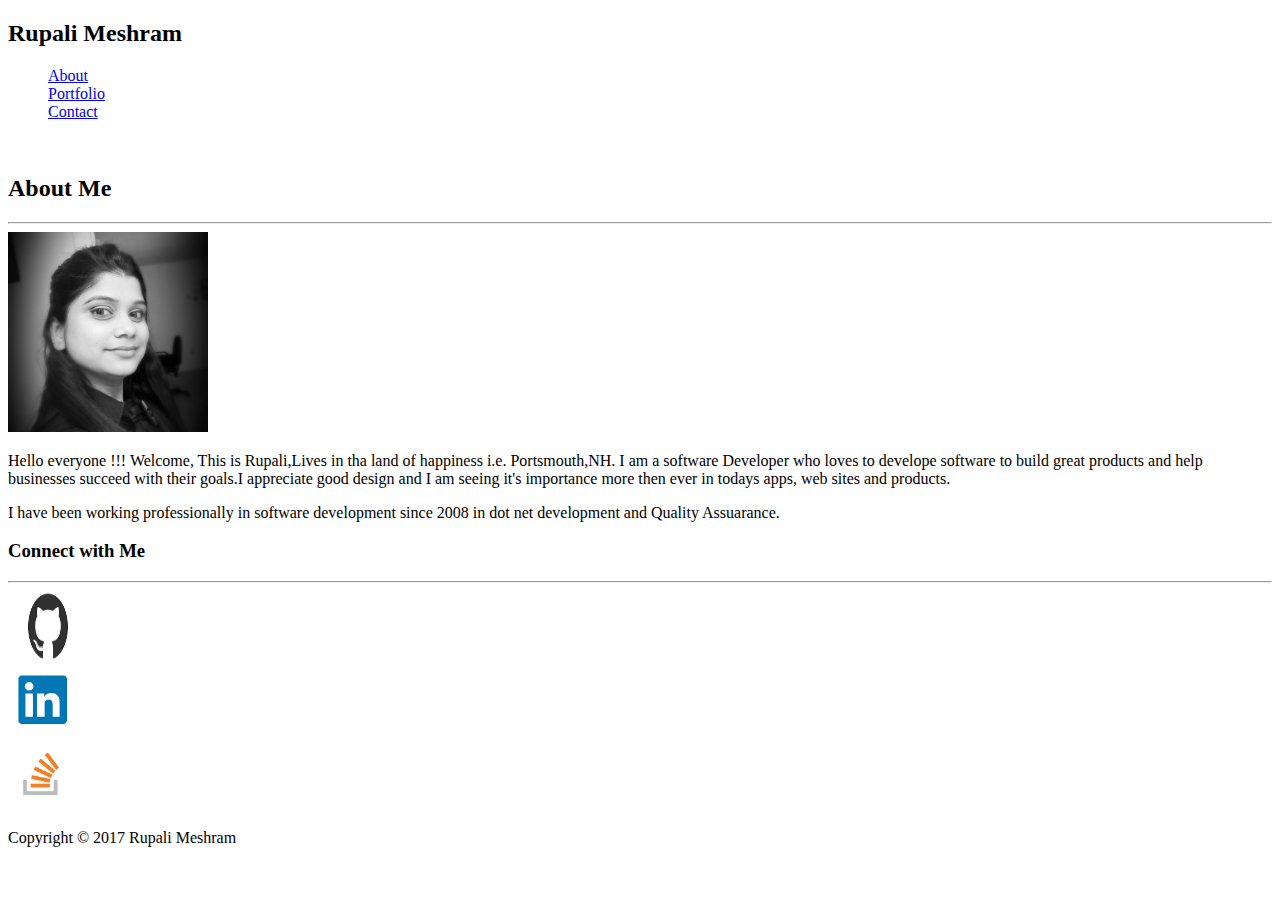
==== index.html @ 557cca1a "Bootstrap-portfolio" ====
<!DOCTYPE html>
<html>
<head>
	
	<meta charset="UTF-8">
  	<title>Basic Portfolio Index </title>
  	<link rel="stylesheet" href="https://maxcdn.bootstrapcdn.com/bootstrap/4.0.0-beta.2/css/bootstrap.min.css" integrity="sha384-PsH8R72JQ3SOdhVi3uxftmaW6Vc51MKb0q5P2rRUpPvrszuE4W1povHYgTpBfshb" crossorigin="anonymous">

</head>

<body>

	<header>
		<div class="row">
			<div class="col-12">
				<nav class="navbar navbar-light bg-light">
					<h2>
						Rupali Meshram
					</h2>
					<nav>
					<div class="row">
						<ul class="nav justify-content-center">
							<div class="col-xl">
								<a class="btn btn-light" data-toggle="collapse" href="index.html" aria-expanded="false" aria-controls="collapseExample">
    								About
  								</a>
  							</div>
  					
							<div class="col-xl">
  								<a class="btn btn-light" data-toggle="collapse" href="Portfolio.html" aria-expanded="false" aria-controls="collapseExample">
    								Portfolio
  								</a>
 							</div>

							<div class="col-xl">
 					 			<a class="btn btn-light" data-toggle="collapse" href="Contact.html" aria-expanded="false" aria-controls="collapseExample">
    								Contact
  								</a>
  							</div>
  						</ul>
  					</div>
					</nav>
				</nav>
			</div>
		</div>
	</header>

	<br>



	<main role="main" class="container">
      	<div class="mt-3">
       		<div class="row">
				<h2>About Me</h2>
			</div>
      	</div>
      
		<div class="row">
			<div class="col-sm-8">
				<div class="row">
					<div class="col-10">
				 		<hr>
					</div>
				</div>

				<div class="row">
					<div class="col-4">
						<img id="pic" src="assets/image/me.jpg" alt="My pic" width="200" height="200">
					</div>
			
					<div class="col-6">
						<p >

						Hello everyone !!! Welcome, This is Rupali,Lives in tha land of happiness i.e. Portsmouth,NH.
						I am a software Developer who loves to develope software to build great products and help businesses succeed with their goals.I appreciate good design and I am seeing it's importance more then ever in todays apps, web sites and products. 
				
						</p>
						<p>
						I have been working professionally in software development since 2008 in dot net development and Quality Assuarance.
						</p>
					</div>
				</div>
			</div>


			<div class="col-sm-4">
				<div class="col-s">
					<h3>
						Connect with Me
					</h3>

					<div class="row">
						<div class="col-8">
				 			<hr>
						</div>
					</div>
					
					<div class="row">
						<div class="col-xs">
							<a href="https://github.com/rupali8086" target="_blank"> 
								<img src="assets/image/github.png" alt="Git"  width="80px" height="70px" />
							</a>
						</div>
				

						<div class="col-xs">
							<a href="www.linkedin.com/in/rupali-meshram" target="_blank"> 
								<img src="assets/image/linkdin.png" alt="Linkdin" width="70px" height="70px" />
							</a>
						</div>

						<div class="col-xs">
							<a href="https://stackoverflow.com/users/8968927/rupali" target="_blank">
								<img src="assets/image/stackflow.png" alt="Stack" width="70px" height="70px" />
							</a>
						</div>
					</div>
			</div>
		</div>
		</main>
		
	



		<nav class="navbar fixed-bottom navbar-light bg-light">
  			<div class="container">
  			 	<p class="navbar-text">Copyright &copy; 2017 Rupali Meshram </p>
  			 </div>
		</nav>

	</body>
</html>
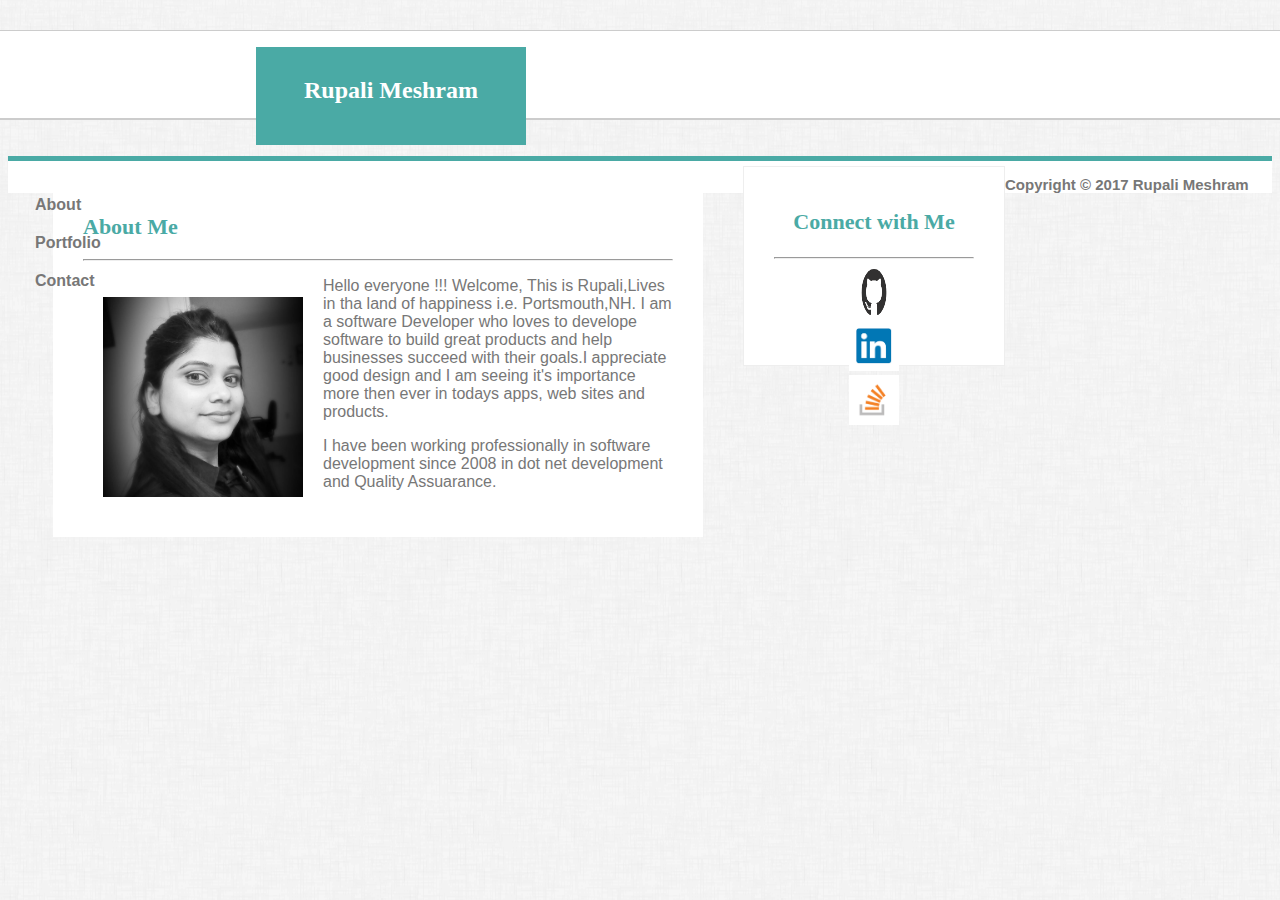
==== commit e5eb8c52: "assingment1-week 2" ====
--- a/index.html
+++ b/index.html
@@ -6,116 +6,146 @@
   	<title>Basic Portfolio Index </title>
   	<link rel="stylesheet" href="https://maxcdn.bootstrapcdn.com/bootstrap/4.0.0-beta.2/css/bootstrap.min.css" integrity="sha384-PsH8R72JQ3SOdhVi3uxftmaW6Vc51MKb0q5P2rRUpPvrszuE4W1povHYgTpBfshb" crossorigin="anonymous">
 
+  	<link rel="stylesheet" type="text/css" href="assets/css/style.css">
+
 </head>
 
 <body>
 
-	<header>
-		<div class="row">
-			<div class="col-12">
-				<nav class="navbar navbar-light bg-light">
-					<h2>
-						Rupali Meshram
-					</h2>
-					<nav>
-					<div class="row">
+<!-- NAVBAR -->	
+				
+		<nav class="navbar nav-head" >
+
+				<div style="width: 100%;">
+
+				<div class="row">
+
+					<div class="col">
+						<h1>
+							Rupali Meshram
+						</h1>
+				    </div>
+
+					
+					<div class="col-6">
+
 						<ul class="nav justify-content-center">
-							<div class="col-xl">
-								<a class="btn btn-light" data-toggle="collapse" href="index.html" aria-expanded="false" aria-controls="collapseExample">
+
+							<div class="col-m">
+								<li>
+								<a class="btn font-weight-bold" data-toggle="collapse" href="index.html" aria-expanded="false" aria-controls="collapseExample">
     								About
   								</a>
+  							</li>
   							</div>
   					
-							<div class="col-xl">
-  								<a class="btn btn-light" data-toggle="collapse" href="Portfolio.html" aria-expanded="false" aria-controls="collapseExample">
+							<div class="col-l">
+								<li>
+  								<a class="btn font-weight-bold" data-toggle="collapse" href="Portfolio.html" aria-expanded="false" aria-controls="collapseExample">
     								Portfolio
   								</a>
+  							</li>
  							</div>
 
-							<div class="col-xl">
- 					 			<a class="btn btn-light" data-toggle="collapse" href="Contact.html" aria-expanded="false" aria-controls="collapseExample">
+							<div class="col-m">
+								<li>
+ 					 			<a class="btn font-weight-bold " data-toggle="collapse" href="Contact.html" aria-expanded="false" aria-controls="collapseExample">
     								Contact
   								</a>
+  							</li>
   							</div>
   						</ul>
+
   					</div>
-					</nav>
-				</nav>
+
+  					</div>
+				</div>
+			</nav>
+		</nav>	
+
+		<br>
+
+<!-- MAIN CONTENT -->
+		<main role="main" class="container" style="margin-top: 130px;">
+
+		<!-- first body row -->
+       	<div class="row" >
+       		<!-- firxt col -->
+       		<div class="col-7 main-section-content"> 
+					<!-- 1R1C-1R -->
+					<div class="row" >
+						<h2 class="font-weight-bold">About Me</h2>
+					</div>
+					<!-- 1R1C-2R -->
+					<div class="row-7">
+				 		<hr>
+					</div>
+      	
+      				<!-- 1R1C-3R -->
+					<div class="row">
+					<!-- 1R1C-3R-1c -->
+					<div class="col-4 img-fluid">
+						<img id="pic" src="assets/image/me.jpg" alt="My pic" >
+					</div>
+					<!-- 1R1C-3R-2c -->
+					<div class="col-6">
+						<p style="margin-left: 50px;">
+
+							Hello everyone !!! Welcome, This is Rupali,Lives in tha land of happiness i.e. Portsmouth,NH.
+							I am a software Developer who loves to develope software to build great products and help businesses succeed with their goals.I appreciate good design and I am seeing it's importance more then ever in todays apps, web sites and products. 
+					
+						</p>
+					</div>
+						<p>
+							I have been working professionally in software development since 2008 in dot net development and Quality Assuarance.
+						</p>
+					
 			</div>
 		</div>
-	</header>
 
-	<br>
+	
+<!-- SIDEBAR -->
+			<!-- Second col -->
+			<div class="col-sm-3 sidebar" >
+				<!-- <div class="col-s"> -->
+					<!-- 1R2C-1R -->
+					<div class="row-3" >
+						<h3 class="font-weight-bold">
+							Connect with Me
+						</h3>
+					</div>
 
+					<!-- 1R2C-2R -->
+					<div class="row-3">
+						<hr>
+					</div>
 
+					<div class="mx-auto" style="width: 200px;">
+  					<!-- 1R2C-3R -->
+					<div class="row">
 
-	<main role="main" class="container">
-      	<div class="mt-3">
-       		<div class="row">
-				<h2>About Me</h2>
-			</div>
-      	</div>
-      
-		<div class="row">
-			<div class="col-sm-8">
-				<div class="row">
-					<div class="col-10">
-				 		<hr>
-					</div>
-				</div>
-
-				<div class="row">
-					<div class="col-4">
-						<img id="pic" src="assets/image/me.jpg" alt="My pic" width="200" height="200">
-					</div>
-			
-					<div class="col-6">
-						<p >
-
-						Hello everyone !!! Welcome, This is Rupali,Lives in tha land of happiness i.e. Portsmouth,NH.
-						I am a software Developer who loves to develope software to build great products and help businesses succeed with their goals.I appreciate good design and I am seeing it's importance more then ever in todays apps, web sites and products. 
-				
-						</p>
-						<p>
-						I have been working professionally in software development since 2008 in dot net development and Quality Assuarance.
-						</p>
-					</div>
-				</div>
-			</div>
-
-
-			<div class="col-sm-4">
-				<div class="col-s">
-					<h3>
-						Connect with Me
-					</h3>
-
-					<div class="row">
-						<div class="col-8">
-				 			<hr>
-						</div>
-					</div>
-					
-					<div class="row">
-						<div class="col-xs">
+						<!-- 1R2C-3R1c -->
+						<div class="col-m">
 							<a href="https://github.com/rupali8086" target="_blank"> 
-								<img src="assets/image/github.png" alt="Git"  width="80px" height="70px" />
+								<img  src="assets/image/github.png" alt="Git" />
 							</a>
 						</div>
 				
-
-						<div class="col-xs">
+						<!-- 1R2C-3R2c -->
+						<div class="col-m">
 							<a href="www.linkedin.com/in/rupali-meshram" target="_blank"> 
-								<img src="assets/image/linkdin.png" alt="Linkdin" width="70px" height="70px" />
+								<img src="assets/image/linkdin.png" alt="Linkdin" />
+							</a>
+						</div>
+						<!-- 1R2C-3R3c -->
+						<div class="col-l">
+							<a href="https://stackoverflow.com/users/8968927/rupali" target="_blank">
+								<img src="assets/image/stackflow.png" alt="Stack"  />
 							</a>
 						</div>
 
-						<div class="col-xs">
-							<a href="https://stackoverflow.com/users/8968927/rupali" target="_blank">
-								<img src="assets/image/stackflow.png" alt="Stack" width="70px" height="70px" />
-							</a>
-						</div>
 					</div>
+				</div>
 			</div>
 		</div>
 		</main>
@@ -123,12 +153,16 @@
 	
 
 
+<!-- Footer -->
+		<nav class="navbar fixed-bottom "  id="nav-foot"> 
+ 			<div class="container">
+  				<p class="navbar-text">
+  					Copyright &copy; 2017 Rupali Meshram 
+  				 </p>
+  			 </div>
 
-		<nav class="navbar fixed-bottom navbar-light bg-light">
-  			<div class="container">
-  			 	<p class="navbar-text">Copyright &copy; 2017 Rupali Meshram </p>
-  			 </div>
 		</nav>
+		
 
 	</body>
 </html>--- a/assets/css/style.css
+++ b/assets/css/style.css
@@ -0,0 +1,351 @@
+* {
+  box-sizing: border-box;
+  
+}
+/*------------------------------------- BODY -------------------------------------------------------*/
+body {
+	
+	background-image: url("../image/dust_scratches/dust_scratches.png");
+	background-repeat: repeat;
+	background-position:25% 75%;
+	font-family: 'Arial', 'Helvetica Neue', Helvetica, sans-serif;
+	background-color: #4aaaa5;
+	color: #777;
+	
+}
+/*------------------------------------- HEADER -------------------------------------------------------*/
+.nav-head {
+	
+	width: 100%;
+	height: 90px;
+	background-color: #ffffff;
+	border-top: 1px solid #cccccc;
+	border-bottom: 2px inset #cccccc;
+	float: left;
+	position: absolute;
+    left: 0px;
+    top: 30px;
+}
+
+#setting-top {
+	width: 960px;
+
+}
+
+h1 {
+	background-color: #4aaaa5;
+	color: white;
+	font-family: 'Georgia', Times, Times New Roman, serif;
+	font-weight: bold;
+	width: 270px;
+	font-size: 24px;
+	text-align: center;
+	padding: 30px 25px 41px 25px;	
+	margin-left: 20%;
+	}
+
+h2 ,h3 {
+	font-family: 'Georgia', Times, Times New Roman, serif;
+	color: #4aaaa5;
+	font-size: 22px;
+}
+
+/*---------------------------------- nav -------------------------------------------------------  */ 
+ul {
+	list-style-type: none;
+	margin: 0;
+	padding: 25px;
+	
+}
+
+li {
+	
+	display: inline-block;
+	padding: 10px;
+	font-weight: bold;
+}
+
+li a {
+	color: #777;
+	text-decoration: none;
+}
+
+li a:hover {
+	font-size: 20px;
+	color: #4aaaa5;
+	text-decoration: none;
+}
+
+#list-top {
+	float: right;
+	padding: 30px;
+	margin-right: 11%;
+
+}
+
+#list2 {
+	border-left:  2px solid #F5F5F5;
+	border-right: 2px solid #F5F5F5;
+    line-height: 1px;
+
+}
+
+/* ----------------------------------------  MAIN CONTENT + SIDEBAR BACKGROUND SETTING ------------------------------------*/
+.onlyforBackground {
+position: relative;
+    left: 0px;
+    top: 130px;
+
+}
+/* ----------------------- MAIN CONTENT   --------------- -------------------------------------------------*/
+
+
+
+
+.main-section-content {
+	background-color: #fff;
+	border-color: orange;
+	width: 650px;
+	height: auto;
+	float: left;
+	margin-left: 45px;
+    margin-top: 10px;
+	padding: 30px;
+	overflow: auto;
+
+}
+
+#pic {
+	float: left;
+	margin-right: 20px;
+	margin-top: 20px;
+	margin-left: 20px;
+	width: 200px;
+    height: 200px;
+}
+ #paragraph-setting p {
+ 	 line-height: 200%;
+ 	 font-weight: 500;
+ 	 color: lightslategray;;
+ 	 font-size: 17px;
+ 	 
+ }
+
+/* ---------------------------------------------------------- SIDE BAR -------------------------------------------------*/
+
+.sidebar { 
+	background-color: #fff;
+	height: 200px;
+	float: left;
+	margin-left: 40px;
+	margin-top: 10px;
+	padding: 20px 30px;
+	text-align: center;
+	border: 1px solid #eee;
+}
+
+#contact-me {
+
+display: inline-flex;
+
+}
+
+img {
+	width: 50px;
+	height: 50px;
+	display: inline-flex;
+}
+img:hover {
+	width: 70px;
+	height: 70px;
+	border: 1px outset black;
+}
+
+
+
+/* ----------------------------Footer-----------------------------------------*/ 
+#nav-foot {
+	 
+	 
+	 background-color: white;
+	 color: #777;
+	 font-weight: bold;
+     font-size: 15px;
+     border-top: 5px solid #4aaaa5;
+     
+}
+
+/* ---------------------------------- CLEARFIX ------------------------------------- */
+.clearfix::after {
+    content: px;
+    clear: both;
+    display: table;
+    overflow: auto;
+
+}
+
+/* ---------------------------------- page - CONTACT FORM -------------------------------------------------------------- */
+
+
+
+.contact-form {
+    border-radius: 5px;
+    background-color: #999;
+    padding: 20px;
+    
+}
+
+input {
+	width: 100%;
+	border: 1px solid #eee;
+	padding: 10px;
+	float: left;
+}
+
+input::placeholder {
+  color: lightgray;
+  opacity: 1;
+  }
+
+textarea  {
+	width:600px; 
+	height:100px;
+	border: 1px solid #eee;
+	
+}
+#input-submit {
+    width: 30%;
+    background-color: #4aaaa5;
+    color: white;
+    padding: 14px 20px;
+    margin: 8px 0;
+    border: none;
+    border-radius: 4px;
+    cursor: pointer;
+    
+}
+
+
+#input-submit:hover {
+    background-color: blue;
+}
+
+#input-submit input {
+
+}
+#l1 ,#l2 ,#l3 {
+	width: 100%;
+	height: 10px;
+	padding-top: 10px;
+	text-align: left;
+	margin-bottom: 5px;
+	font-weight: bold;
+}
+
+/* ---------------------------------- page - PORTFOLIO  ------------------------------------ */
+
+
+
+.portfolio-setting1 {
+	float: left;
+
+}
+.image-h4 {
+	position: relative; 
+   width: 100%
+
+}
+
+#portfolio-setting img {
+	float: left;
+	margin: 20px;
+	border: 2px solid #eee;
+	width: 250px;
+	height: 200px;
+	
+}
+/*------------ H4 tag setting for image------------- */
+#img1 { 
+   position: absolute; 
+   top: 135px;
+   left: 22px; 
+   width: 100%; 
+}
+#img2 { 
+   position: absolute; 
+   top: 135px;
+   left: 311px; 
+   width: 100%; 
+}
+
+#img3 { 
+   position: absolute; 
+   top: 370px;
+    left: 22px; 
+   width: 100%; 
+}
+
+#img4 { 
+   position: absolute; 
+   top: 370px;
+    left: 311px;
+   width: 100%; 
+}
+
+#img5 { 
+   position: absolute; 
+   top: 606px;
+    left: 22px; 
+   width: 100%; 
+}
+
+
+/*---- SPAN ------ */
+#text-setup1 {
+	color: white; 
+   background-color: #4aaaa5; 
+   padding: 20px 88px;
+   font-size: 14px;
+
+}
+#text-setup2 {
+	color: white; 
+   background-color: #4aaaa5; 
+   padding: 20px 81px; 
+   font-size: 14px;
+
+}
+#text-setup3 {
+	color: white; 
+   background-color: #4aaaa5; 
+   padding: 20px 73px; 
+   font-size: 14px;
+
+}
+#text-setup4 {
+	color: white; 
+   background-color: #4aaaa5; 
+   padding: 20px 61px; 
+   font-size: 14px;
+
+}
+#text-setup5 {
+	color: white; 
+   background-color: #4aaaa5; 
+   padding: 20px 92px; 
+   font-size: 14px;
+
+}
+
+
+
+/*----------------------------------------------------------------------------------------------------------------------*/
+
+
+
+
+
+
+
+
+
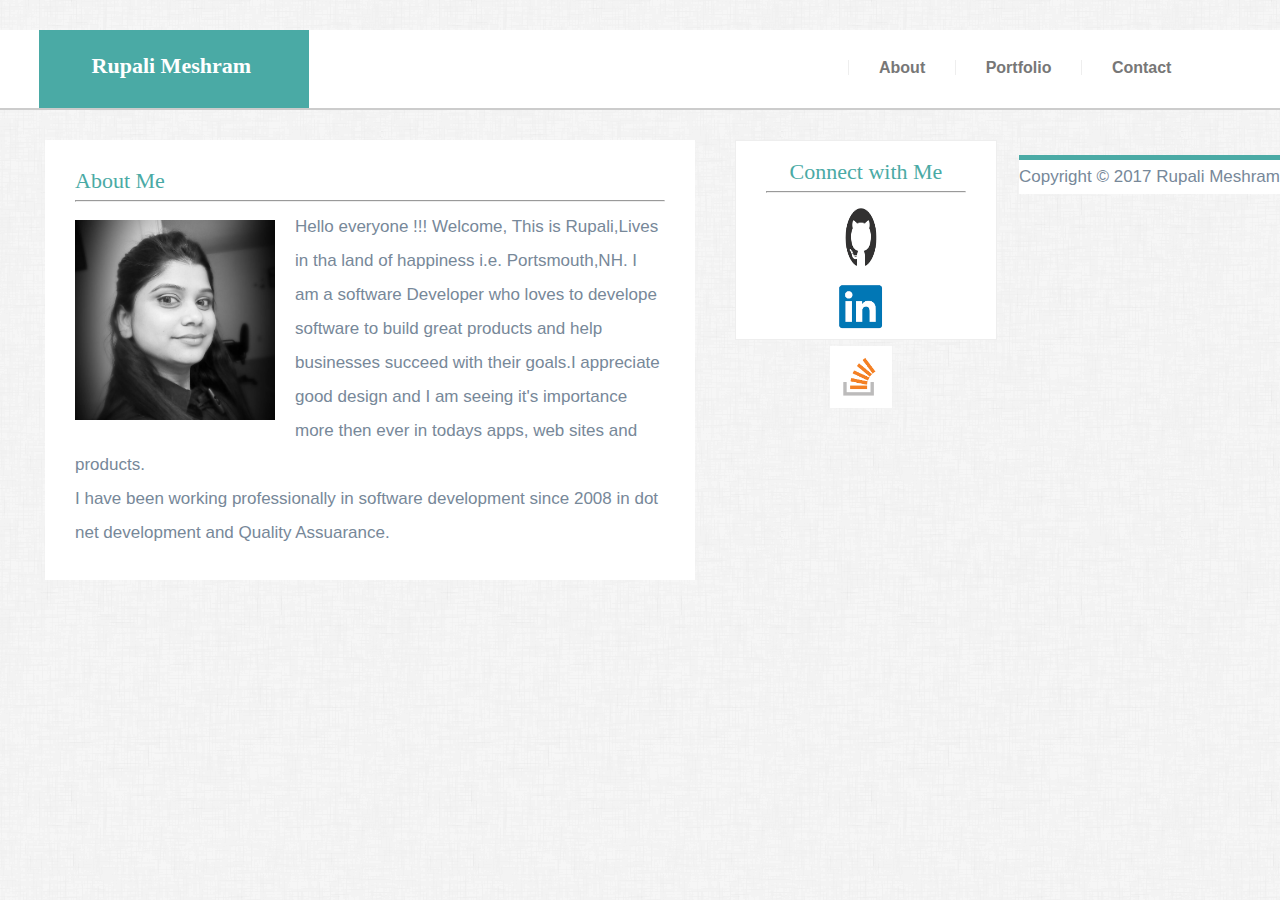
==== commit 3c1b7cb5: "assingment1-week 2" ====
--- a/index.html
+++ b/index.html
@@ -1,12 +1,21 @@
+<!-- Author : Rupali Meshram  -->
 <!DOCTYPE html>
 <html>
 <head>
 	
+
+	<!-- Viewport for Media Queries -->
+    <meta name="viewport" content="width=device-width, initial-scale=1.0">
 	<meta charset="UTF-8">
+
   	<title>Basic Portfolio Index </title>
+
+  	 <!-- Bootstrap CDN-->
   	<link rel="stylesheet" href="https://maxcdn.bootstrapcdn.com/bootstrap/4.0.0-beta.2/css/bootstrap.min.css" integrity="sha384-PsH8R72JQ3SOdhVi3uxftmaW6Vc51MKb0q5P2rRUpPvrszuE4W1povHYgTpBfshb" crossorigin="anonymous">
 
-  	<link rel="stylesheet" type="text/css" href="assets/css/style.css">
+  	
+  	<link rel="stylesheet" type="text/css" href="assets/css/reset.css">
+    <link rel="stylesheet" type="text/css" href="assets/css/style.css">
 
 </head>
 
@@ -14,68 +23,34 @@
 
 <!-- NAVBAR -->	
 				
-		<nav class="navbar nav-head" >
+	<header id="navheader">
+    	<div class="container">
+      		<a href="index.html" id="logo">Rupali Meshram </a>
 
-				<div style="width: 100%;">
+      		<nav class="navbar  justify-content-center" id="list-top">
+       	    	<a href="index.html">About</a>
+            	<a href="portfolio.html">Portfolio</a>
+            	<a href="contact.html">Contact</a>
+            </nav>
+        </div> 
+    </header>
 
-				<div class="row">
 
-					<div class="col">
-						<h1>
-							Rupali Meshram
-						</h1>
-				    </div>
-
-					
-					<div class="col-6">
-
-						<ul class="nav justify-content-center">
-
-							<div class="col-m">
-								<li>
-								<a class="btn font-weight-bold" data-toggle="collapse" href="index.html" aria-expanded="false" aria-controls="collapseExample">
-    								About
-  								</a>
-  							</li>
-  							</div>
-  					
-							<div class="col-l">
-								<li>
-  								<a class="btn font-weight-bold" data-toggle="collapse" href="Portfolio.html" aria-expanded="false" aria-controls="collapseExample">
-    								Portfolio
-  								</a>
-  							</li>
- 							</div>
-
-							<div class="col-m">
-								<li>
- 					 			<a class="btn font-weight-bold " data-toggle="collapse" href="Contact.html" aria-expanded="false" aria-controls="collapseExample">
-    								Contact
-  								</a>
-  							</li>
-  							</div>
-  						</ul>
-
-  					</div>
-
-  					</div>
-				</div>
-			</nav>
-		</nav>	
-
-		<br>
 
 <!-- MAIN CONTENT -->
-		<main role="main" class="container" style="margin-top: 130px;">
+<div class="wrapper">
+    <div id="main-container" class="container">
 
-		<!-- first body row -->
-       	<div class="row" >
-       		<!-- firxt col -->
-       		<div class="col-7 main-section-content"> 
-					<!-- 1R1C-1R -->
+      <!-- Row 1 -->
+    	<div class="row" >
+       		<!-- first col -->
+       		<div class="col-xs-12 main-section-content"> 
+
+       				<!-- 1R1C-1R -->
 					<div class="row" >
 						<h2 class="font-weight-bold">About Me</h2>
 					</div>
+
 					<!-- 1R1C-2R -->
 					<div class="row-7">
 				 		<hr>
@@ -83,20 +58,20 @@
       	
       				<!-- 1R1C-3R -->
 					<div class="row">
-					<!-- 1R1C-3R-1c -->
-					<div class="col-4 img-fluid">
-						<img id="pic" src="assets/image/me.jpg" alt="My pic" >
-					</div>
-					<!-- 1R1C-3R-2c -->
-					<div class="col-6">
-						<p style="margin-left: 50px;">
+						<!-- 1R1C-3R-1c -->
+						<div class="col-4">
+							<img class="img-thumbnail" id="pic" src="assets/image/me.jpg" alt="My pic" >
+						</div>
+						<!-- 1R1C-3R-2c -->
+						<div class="col-8" >
+						<p >
 
 							Hello everyone !!! Welcome, This is Rupali,Lives in tha land of happiness i.e. Portsmouth,NH.
 							I am a software Developer who loves to develope software to build great products and help businesses succeed with their goals.I appreciate good design and I am seeing it's importance more then ever in todays apps, web sites and products. 
 					
 						</p>
-					</div>
-						<p>
+						</div>
+						<p class="col">
 							I have been working professionally in software development since 2008 in dot net development and Quality Assuarance.
 						</p>
 					
@@ -127,31 +102,28 @@
 						<!-- 1R2C-3R1c -->
 						<div class="col-m">
 							<a href="https://github.com/rupali8086" target="_blank"> 
-								<img  src="assets/image/github.png" alt="Git" />
+								<img  src="assets/image/github.png" alt="Git" id="social-link" />
 							</a>
 						</div>
 				
 						<!-- 1R2C-3R2c -->
 						<div class="col-m">
 							<a href="www.linkedin.com/in/rupali-meshram" target="_blank"> 
-								<img src="assets/image/linkdin.png" alt="Linkdin" />
+								<img src="assets/image/linkdin.png" alt="Linkdin" id="social-link"/>
 							</a>
 						</div>
 						<!-- 1R2C-3R3c -->
 						<div class="col-l">
 							<a href="https://stackoverflow.com/users/8968927/rupali" target="_blank">
-								<img src="assets/image/stackflow.png" alt="Stack"  />
+								<img src="assets/image/stackflow.png" alt="Stack"  id="social-link"/>
 							</a>
 						</div>
 
 					</div>
 				</div>
 			</div>
-		</div>
-		</main>
+	</div>
 		
-	
-
 
 <!-- Footer -->
 		<nav class="navbar fixed-bottom "  id="nav-foot"> 
--- a/assets/css/style.css
+++ b/assets/css/style.css
@@ -13,84 +13,78 @@
 	color: #777;
 	
 }
-/*------------------------------------- HEADER -------------------------------------------------------*/
-.nav-head {
-	
-	width: 100%;
-	height: 90px;
-	background-color: #ffffff;
-	border-top: 1px solid #cccccc;
-	border-bottom: 2px inset #cccccc;
-	float: left;
-	position: absolute;
-    left: 0px;
-    top: 30px;
-}
-
-#setting-top {
-	width: 960px;
-
-}
-
-h1 {
-	background-color: #4aaaa5;
-	color: white;
-	font-family: 'Georgia', Times, Times New Roman, serif;
+/*------------------------------------- HEADER + NAVBAR -------------------------------------------------------*/
+#navheader {
+  
+  z-index: 99;
+  width: 101%;
+  height: 80px;
+  margin: 0;
+  overflow: auto;
+  color: #fff;
+  background: #fff;
+  border-bottom: 2px solid #ccc;
+  position: absolute;
+  left: 0px;
+  top: 30px;
+}
+
+#logo {
+  background: #4aaaa5;
+  color: white;
+  width: 270px;
+  height: 0%;
+  margin-top: 0px;
+  margin-left: 3%;
+  padding: 25px 40px 35px 35px;
+  font-family: 'Georgia', Times, Times New Roman, serif;
+  font-size: 22px;
+  font-weight: bold;
+  text-align: center;
+  text-decoration: none;
+  float: left;
+}
+#logo:hover, #input-submit:hover {
+  background: blue;
+}
+nav {
+  float: right;
+  margin-top: 25px;
+  background-color: white;
+}
+nav a {
+  display: inline-block;
+    padding-left: 30px;
+    margin-left: 25px;
+    margin-top: 0%;
+    line-height: 15px;
+    color: #777;
+    font-weight: bold;
+    border: none;
+    background-color: white;
+    text-decoration: none;
+    border-left: 1px solid #eee;
+}
+
+nav a:hover {
+	font-size: 22px;
 	font-weight: bold;
-	width: 270px;
-	font-size: 24px;
-	text-align: center;
-	padding: 30px 25px 41px 25px;	
-	margin-left: 20%;
-	}
-
+	color: #4aaaa5;
+	text-decoration: none;
+}
+
+#list-top {
+	float: right;
+	padding: 5px;
+    margin-right: 9%;
+}
+
+/* ----------------------------------------  MAIN CONTENT + SIDEBAR BACKGROUND SETTING ------------------------------------*/
 h2 ,h3 {
 	font-family: 'Georgia', Times, Times New Roman, serif;
 	color: #4aaaa5;
 	font-size: 22px;
 }
-
-/*---------------------------------- nav -------------------------------------------------------  */ 
-ul {
-	list-style-type: none;
-	margin: 0;
-	padding: 25px;
-	
-}
-
-li {
-	
-	display: inline-block;
-	padding: 10px;
-	font-weight: bold;
-}
-
-li a {
-	color: #777;
-	text-decoration: none;
-}
-
-li a:hover {
-	font-size: 20px;
-	color: #4aaaa5;
-	text-decoration: none;
-}
-
-#list-top {
-	float: right;
-	padding: 30px;
-	margin-right: 11%;
-
-}
-
-#list2 {
-	border-left:  2px solid #F5F5F5;
-	border-right: 2px solid #F5F5F5;
-    line-height: 1px;
-
-}
-
-/* ----------------------------------------  MAIN CONTENT + SIDEBAR BACKGROUND SETTING ------------------------------------*/
 .onlyforBackground {
 position: relative;
     left: 0px;
@@ -101,10 +95,20 @@
 
 
 
-
+#main-container {
+  padding-top: 130px;
+}
+/* .main-section {
+  float: left;
+  width: 100%;
+  max-width: 650px;
+  padding: 30px;
+  margin: 0 -4% 40px;
+  background: #fff;
+  border: 1px solid #ddd;
+} */
 .main-section-content {
 	background-color: #fff;
-	border-color: orange;
 	width: 650px;
 	height: auto;
 	float: left;
@@ -116,14 +120,13 @@
 }
 
 #pic {
-	float: left;
-	margin-right: 20px;
-	margin-top: 20px;
-	margin-left: 20px;
-	width: 200px;
-    height: 200px;
-}
- #paragraph-setting p {
+  float: left;
+  width: 200px;
+  height: auto;
+  margin-top: 10px;
+  margin-right: 20px;
+}
+ p {
  	 line-height: 200%;
  	 font-weight: 500;
  	 color: lightslategray;;
@@ -144,18 +147,15 @@
 	border: 1px solid #eee;
 }
 
-#contact-me {
-
-display: inline-flex;
-
-}
-
-img {
-	width: 50px;
-	height: 50px;
-	display: inline-flex;
-}
-img:hover {
+
+#social-link {
+  width: 62px;
+  height: 62px;
+  margin-top: 5px;
+  margin-right: 10px;
+}
+
+#social-link:hover {
 	width: 70px;
 	height: 70px;
 	border: 1px outset black;
@@ -248,8 +248,18 @@
 
 .portfolio-setting1 {
 	float: left;
-
-}
+	position: relative;
+	overflow: auto;
+
+}
+
+/* .work {
+  position: relative;
+  float: left;
+  width: 274px;
+  margin: 20px 0 25px;
+  overflow: auto;
+} */
 .image-h4 {
 	position: relative; 
    width: 100%
@@ -340,12 +350,9 @@
 
 
 /*----------------------------------------------------------------------------------------------------------------------*/
-
-
-
-
-
-
-
-
-
+/* for bootstrap */
+
+
+
+
+
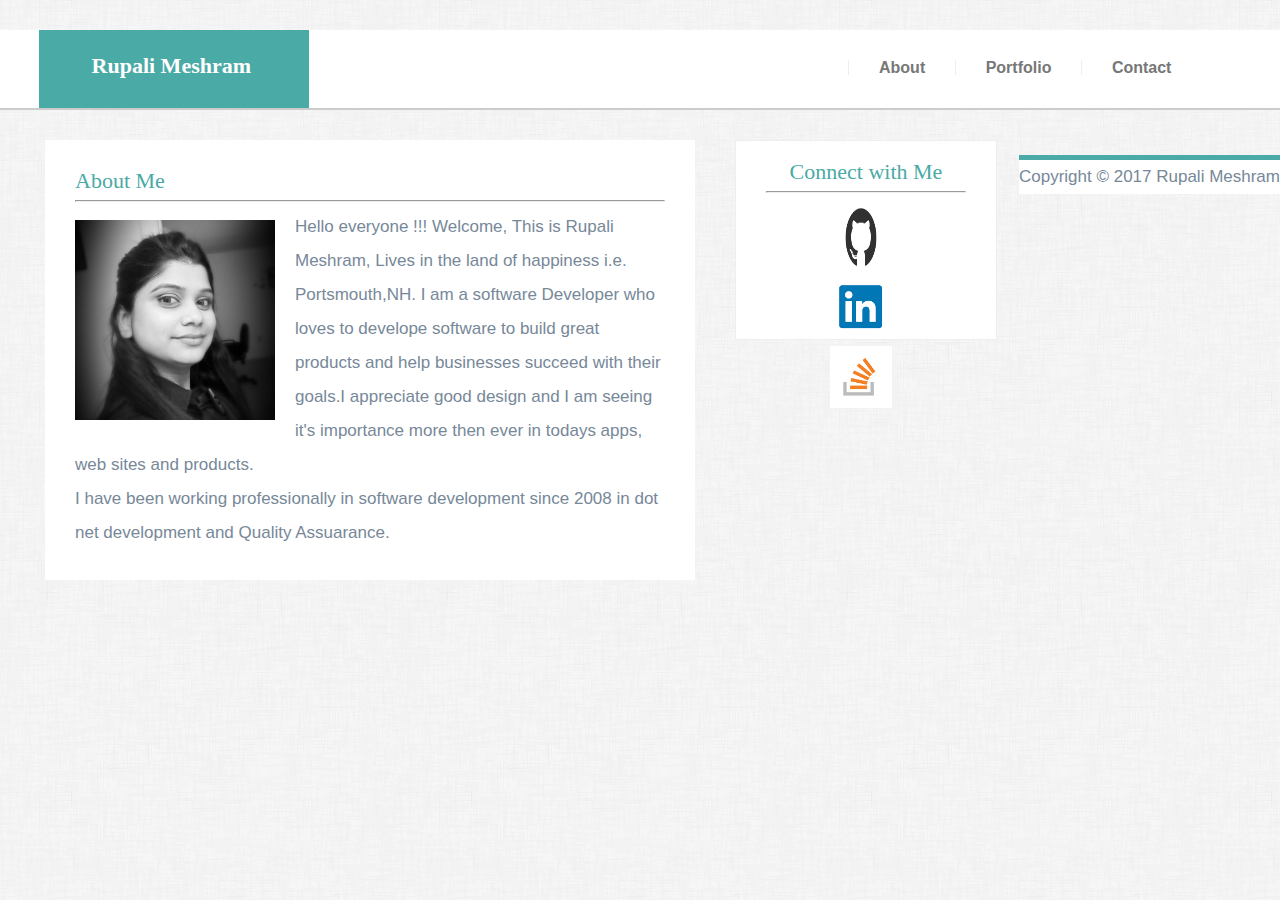
==== commit cc14346e: "Bootstrap-portfolio" ====
--- a/index.html
+++ b/index.html
@@ -66,7 +66,7 @@
 						<div class="col-8" >
 						<p >
 
-							Hello everyone !!! Welcome, This is Rupali,Lives in tha land of happiness i.e. Portsmouth,NH.
+							Hello everyone !!! Welcome, This is Rupali Meshram, Lives in the land of happiness i.e. Portsmouth,NH.
 							I am a software Developer who loves to develope software to build great products and help businesses succeed with their goals.I appreciate good design and I am seeing it's importance more then ever in todays apps, web sites and products. 
 					
 						</p>
--- a/assets/css/style.css
+++ b/assets/css/style.css
@@ -1,3 +1,6 @@
+/*------------------------------ with bootstrap---------------------------------------------------------*/
+
+/*------------------------------ Global setting ---------------------------------------------------*/
 * {
   box-sizing: border-box;
   
@@ -98,15 +101,7 @@
 #main-container {
   padding-top: 130px;
 }
-/* .main-section {
-  float: left;
-  width: 100%;
-  max-width: 650px;
-  padding: 30px;
-  margin: 0 -4% 40px;
-  background: #fff;
-  border: 1px solid #ddd;
-} */
+
 .main-section-content {
 	background-color: #fff;
 	width: 650px;
@@ -188,32 +183,32 @@
 
 
 
-.contact-form {
+/* .contact-form {
     border-radius: 5px;
     background-color: #999;
     padding: 20px;
     
-}
-
-input {
-	width: 100%;
-	border: 1px solid #eee;
-	padding: 10px;
-	float: left;
+} */
+
+/* input {
+  width: 100%;
+  border: 1px solid #eee;
+  padding: 10px;
+  float: left;
 }
 
 input::placeholder {
   color: lightgray;
   opacity: 1;
   }
-
+ */
 textarea  {
 	width:600px; 
 	height:100px;
 	border: 1px solid #eee;
 	
 }
-#input-submit {
+/* #input-submit {
     width: 30%;
     background-color: #4aaaa5;
     color: white;
@@ -228,131 +223,71 @@
 
 #input-submit:hover {
     background-color: blue;
-}
-
-#input-submit input {
+} */
+
+/* #input-submit input {
 
 }
 #l1 ,#l2 ,#l3 {
-	width: 100%;
-	height: 10px;
-	padding-top: 10px;
-	text-align: left;
-	margin-bottom: 5px;
-	font-weight: bold;
-}
+  width: 100%;
+  height: 10px;
+  padding-top: 10px;
+  text-align: left;
+  margin-bottom: 5px;
+  font-weight: bold;
+} */
 
 /* ---------------------------------- page - PORTFOLIO  ------------------------------------ */
 
-
-
-.portfolio-setting1 {
-	float: left;
-	position: relative;
-	overflow: auto;
-
-}
-
-/* .work {
+/**/
+#portfolio-setting img {
+  float: left;
+  margin: 20px;
+  border: 2px solid #eee;
+  width: 248px;
+  height: 200px;
+  
+}
+
+.portfolio {
   position: relative;
   float: left;
   width: 274px;
-  margin: 20px 0 25px;
+/*margin: 20px 0 35px;*/
+  margin: 0px;
   overflow: auto;
-} */
-.image-h4 {
-	position: relative; 
-   width: 100%
-
-}
-
-#portfolio-setting img {
-	float: left;
-	margin: 20px;
-	border: 2px solid #eee;
-	width: 250px;
-	height: 200px;
-	
-}
-/*------------ H4 tag setting for image------------- */
-#img1 { 
-   position: absolute; 
-   top: 135px;
-   left: 22px; 
-   width: 100%; 
-}
-#img2 { 
-   position: absolute; 
-   top: 135px;
-   left: 311px; 
-   width: 100%; 
-}
-
-#img3 { 
-   position: absolute; 
-   top: 370px;
-    left: 22px; 
-   width: 100%; 
-}
-
-#img4 { 
-   position: absolute; 
-   top: 370px;
-    left: 311px;
-   width: 100%; 
-}
-
-#img5 { 
-   position: absolute; 
-   top: 606px;
-    left: 22px; 
-   width: 100%; 
-}
-
-
-/*---- SPAN ------ */
-#text-setup1 {
-	color: white; 
-   background-color: #4aaaa5; 
-   padding: 20px 88px;
-   font-size: 14px;
-
-}
-#text-setup2 {
-	color: white; 
-   background-color: #4aaaa5; 
-   padding: 20px 81px; 
-   font-size: 14px;
-
-}
-#text-setup3 {
-	color: white; 
-   background-color: #4aaaa5; 
-   padding: 20px 73px; 
-   font-size: 14px;
-
-}
-#text-setup4 {
-	color: white; 
-   background-color: #4aaaa5; 
-   padding: 20px 61px; 
-   font-size: 14px;
-
-}
-#text-setup5 {
-	color: white; 
-   background-color: #4aaaa5; 
-   padding: 20px 92px; 
-   font-size: 14px;
-
-}
-
-
+  display: inline;
+}
+
+.portfolio:nth-child(even) {
+  margin-right: 40px;
+}
+.portfolio img {
+  
+  width: 100%;
+  border: 0 none;
+  opacity: 0.8;
+}
+
+.portfolio h4 {
+  position: absolute;
+  bottom: 20px;
+  width: 90%;
+  padding: 15px;
+  margin-left: 20px;
+  margin-bottom: 15px;
+  font-weight: 300;
+  line-height: 30px;
+  color: #fff;
+  text-align: center;
+  background: #4aaaa5;
+  border-bottom: 0;
+}
 
 /*----------------------------------------------------------------------------------------------------------------------*/
-/* for bootstrap */
-
-
-
-
-
+
+
+
+
+
+
